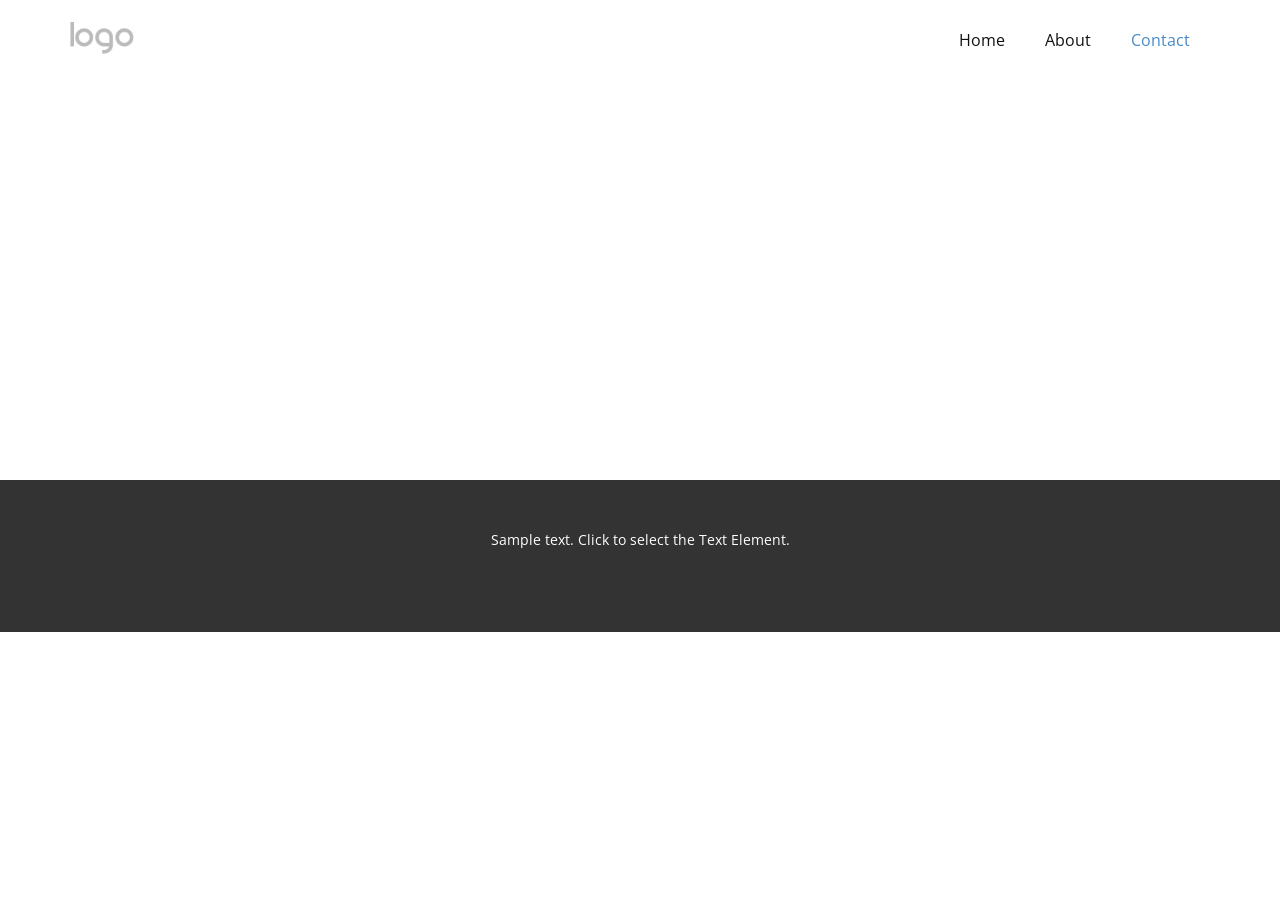
==== Contact.html @ f17f9834 "new" ====
<!DOCTYPE html>
<html style="font-size: 16px;" lang="en"><head>
    <meta name="viewport" content="width=device-width, initial-scale=1.0">
    <meta charset="utf-8">
    <meta name="keywords" content="">
    <meta name="description" content="">
    <title>Contact</title>
    <link rel="stylesheet" href="nicepage.css" media="screen">
<link rel="stylesheet" href="Contact.css" media="screen">
    <script class="u-script" type="text/javascript" src="jquery.js" defer=""></script>
    <script class="u-script" type="text/javascript" src="nicepage.js" defer=""></script>
    <meta name="generator" content="Nicepage 8.2.5, nicepage.com">
    
    
    
    <link id="u-page-google-font" rel="stylesheet" href="https://fonts.googleapis.com/css2?display=swap&amp;family=Roboto:ital,wght@0,100;0,200;0,300;0,400;0,500;0,600;0,700;0,800;0,900;1,100;1,200;1,300;1,400;1,500;1,600;1,700;1,800;1,900&amp;family=Open+Sans:ital,wght@0,300;0,400;0,500;0,600;0,700;0,800;1,300;1,400;1,500;1,600;1,700;1,800">
    <script type="application/ld+json">{
		"@context": "http://schema.org",
		"@type": "Organization",
		"name": "",
		"logo": "images/default-logo.png"
}</script>
    <meta name="theme-color" content="#478ac9">
    <meta property="og:title" content="Contact">
    <meta property="og:type" content="website">
  <meta data-intl-tel-input-cdn-path="intlTelInput/"></head>
  <body data-path-to-root="./" data-include-products="false" class="u-body u-xl-mode" data-lang="en"><header class="u-clearfix u-header u-header" id="header"><div class="u-clearfix u-sheet u-valign-middle u-sheet-1">
        <a href="#" class="u-image u-logo u-image-1">
          <img src="images/default-logo.png" class="u-logo-image u-logo-image-1">
        </a>
        <nav class="u-menu u-menu-one-level u-offcanvas u-menu-1" role="navigation" aria-label="Menu navigation">
          <div class="menu-collapse" style="font-size: 1rem; letter-spacing: 0px;">
            <a class="u-button-style u-custom-left-right-menu-spacing u-custom-padding-bottom u-custom-top-bottom-menu-spacing u-hamburger-link u-nav-link u-text-active-palette-1-base u-text-hover-palette-2-base" href="#" tabindex="-1" aria-label="Open menu" aria-controls="930d">
              <svg class="u-svg-link" viewBox="0 0 24 24"><use xlink:href="#menu-hamburger"></use></svg>
              <svg class="u-svg-content" version="1.1" id="menu-hamburger" viewBox="0 0 16 16" x="0px" y="0px" xmlns:xlink="http://www.w3.org/1999/xlink" xmlns="http://www.w3.org/2000/svg"><g><rect y="1" width="16" height="2"></rect><rect y="7" width="16" height="2"></rect><rect y="13" width="16" height="2"></rect>
</g></svg>
            </a>
          </div>
          <div class="u-nav-container">
            <ul class="u-nav u-unstyled u-nav-1" role="menubar"><li class="u-nav-item" role="none"><a class="u-button-style u-nav-link u-text-active-palette-1-base u-text-hover-palette-2-base" href="./" style="padding: 10px 20px;" role="menuitem">Home</a>
</li><li class="u-nav-item" role="none"><a class="u-button-style u-nav-link u-text-active-palette-1-base u-text-hover-palette-2-base" href="About.html" style="padding: 10px 20px;" role="menuitem">About</a>
</li><li class="u-nav-item" role="none"><a class="u-button-style u-nav-link u-text-active-palette-1-base u-text-hover-palette-2-base" href="Contact.html" style="padding: 10px 20px;" role="menuitem">Contact</a>
</li></ul>
          </div>
          <div class="u-nav-container-collapse" id="930d" role="region" aria-label="Menu panel">
            <div class="u-black u-container-style u-inner-container-layout u-opacity u-opacity-95 u-sidenav">
              <div class="u-inner-container-layout u-sidenav-overflow">
                <div class="u-menu-close" tabindex="-1" aria-label="Close menu"></div>
                <ul class="u-align-center u-nav u-popupmenu-items u-unstyled u-nav-2"><li class="u-nav-item"><a class="u-button-style u-nav-link" href="./">Home</a>
</li><li class="u-nav-item"><a class="u-button-style u-nav-link" href="About.html">About</a>
</li><li class="u-nav-item"><a class="u-button-style u-nav-link" href="Contact.html">Contact</a>
</li></ul>
              </div>
            </div>
            <div class="u-black u-menu-overlay u-opacity u-opacity-70"></div>
          </div>
        </nav>
      </div></header>
    <section class="u-clearfix u-section-1" id="block-1">
      <div class="u-clearfix u-sheet u-sheet-1"></div>
    </section>
    
    
    
    <footer class="u-align-center u-clearfix u-container-align-center u-footer u-grey-80 u-footer" id="footer"><div class="u-clearfix u-sheet u-sheet-1">
        <p class="u-small-text u-text u-text-variant u-text-1">Sample text. Click to select the Text Element.</p>
      </div></footer>
    <section class="u-backlink u-clearfix u-grey-80"></section>
  
</body></html>
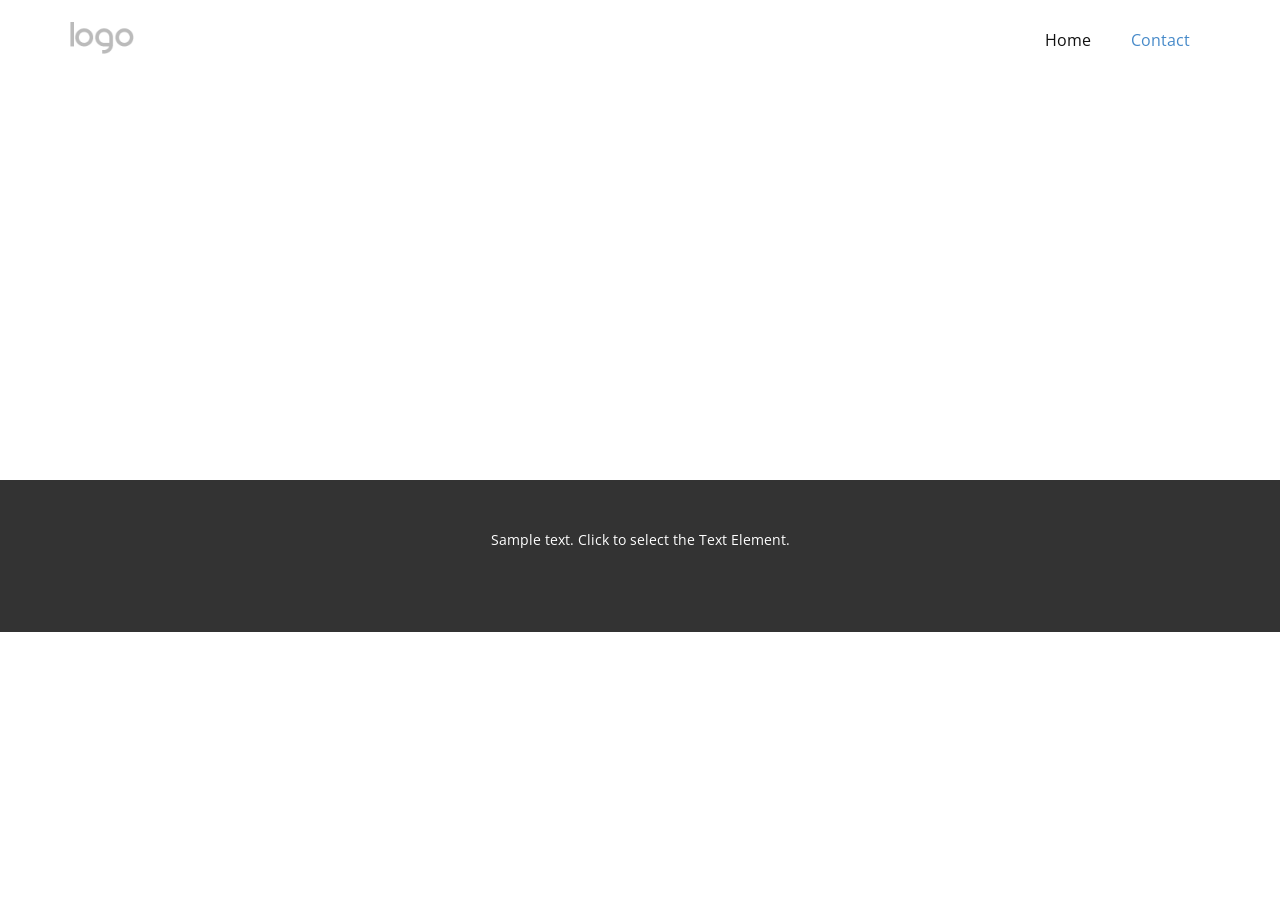
==== commit 4f36cab6: "new" ====
--- a/Contact.html
+++ b/Contact.html
@@ -38,7 +38,6 @@
           </div>
           <div class="u-nav-container">
             <ul class="u-nav u-unstyled u-nav-1" role="menubar"><li class="u-nav-item" role="none"><a class="u-button-style u-nav-link u-text-active-palette-1-base u-text-hover-palette-2-base" href="./" style="padding: 10px 20px;" role="menuitem">Home</a>
-</li><li class="u-nav-item" role="none"><a class="u-button-style u-nav-link u-text-active-palette-1-base u-text-hover-palette-2-base" href="About.html" style="padding: 10px 20px;" role="menuitem">About</a>
 </li><li class="u-nav-item" role="none"><a class="u-button-style u-nav-link u-text-active-palette-1-base u-text-hover-palette-2-base" href="Contact.html" style="padding: 10px 20px;" role="menuitem">Contact</a>
 </li></ul>
           </div>
@@ -47,7 +46,6 @@
               <div class="u-inner-container-layout u-sidenav-overflow">
                 <div class="u-menu-close" tabindex="-1" aria-label="Close menu"></div>
                 <ul class="u-align-center u-nav u-popupmenu-items u-unstyled u-nav-2"><li class="u-nav-item"><a class="u-button-style u-nav-link" href="./">Home</a>
-</li><li class="u-nav-item"><a class="u-button-style u-nav-link" href="About.html">About</a>
 </li><li class="u-nav-item"><a class="u-button-style u-nav-link" href="Contact.html">Contact</a>
 </li></ul>
               </div>
